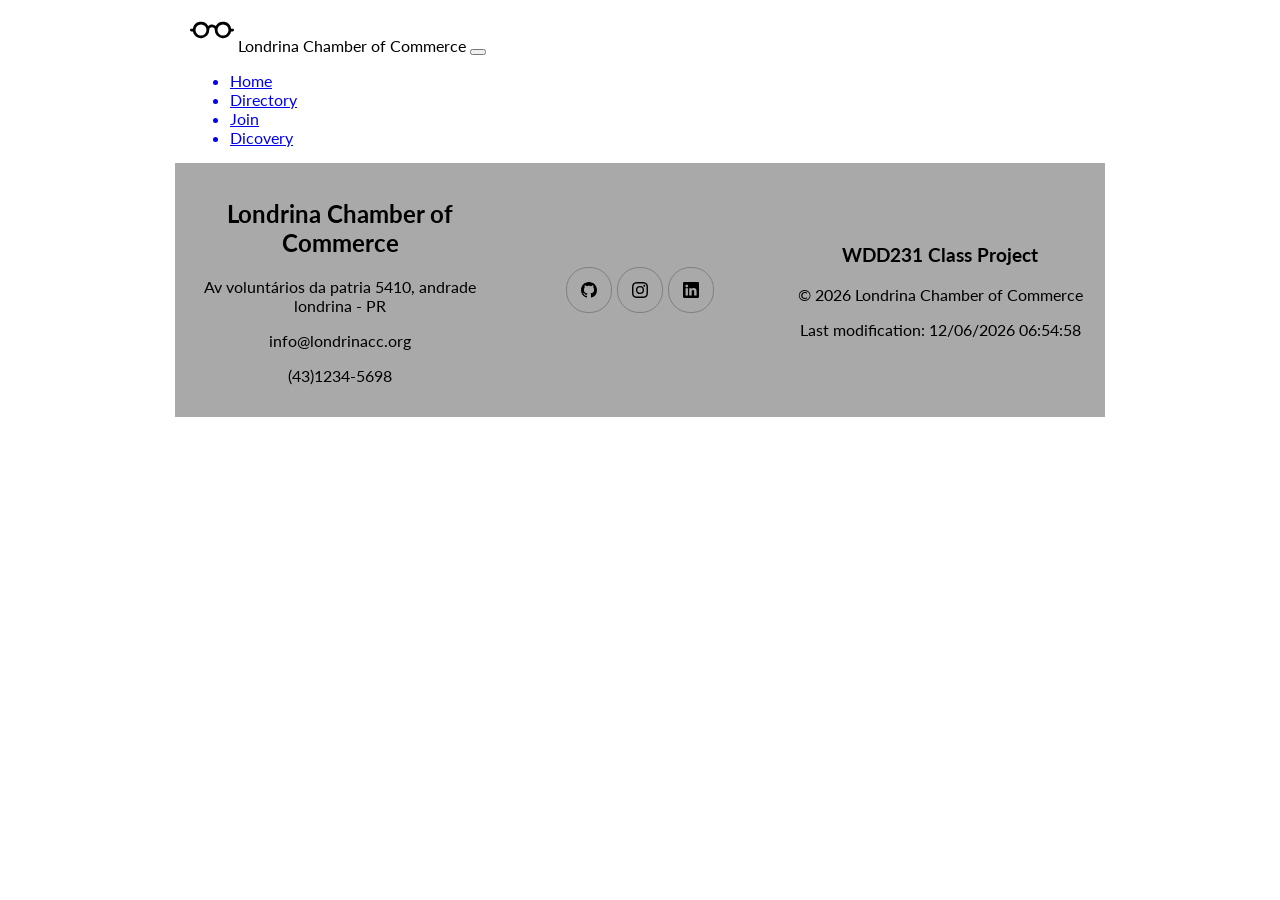
==== chamber/directory.html @ b63d5fb5 "Chamber page - footer" ====
<!DOCTYPE html>
<html lang="en">
<head>
    <meta charset="UTF-8">
    <meta name="viewport" content="width=device-width, initial-scale=1.0">
    <meta name="description" content="">
    <meta name="title" content="">
    <link rel="shortcut icon" href="../images/favicon.ico" type="image/x-icon">
    <link rel="stylesheet" href="styles/base.css">
    <link rel="stylesheet" href="styles/large.css">
    <meta property="og:title" content="Chamber page">
    <meta property="og:description" content="This my page for a chumb page exercise, here you know a lit bit of me and my ability with web development">
    <meta property="og:image" content="https://www.pinterest.com/pin/346917977568117921/">
    <meta property="og:locale" content="https://hallan-miranda.github.io/WDD231-Let-s-Bora/chamber/directory.html">
    <title>Londrina Chamber</title>
</head>
<body>
    <header>
        <img src="/images/logo.svg" alt="site logo" width="44" height="44"></img>
        <span>Londrina Chamber of Commerce</span>
        <button id="nav-button" class="hamburguer" aria-label=""></button>
    </header>
    <nav id="nav-bar" class="navigation">
        <ul>
            <a class="current" href="#"><li >Home</li></a>
            <a class="current" href="#"><li>Directory</li></a>
            <a class="current" href="#"><li>Join</li></a>
            <a class="current" href="#"><li>Dicovery</li></a>
        </ul>
    </nav>
    <main></main>
    <footer>
        <div>
            <h2>Londrina Chamber of Commerce</h2>
            <p>Av voluntários da patria 5410, andrade londrina - PR</p>
            <p>info@londrinacc.org</p>
            <p>(43)1234-5698</p>
        </div>
        <div class="media">
            <a href="https://github.com/Hallan-miranda?tab=repositories" target="_blank"><img src="../images/github.svg" alt="github icon" width="16" height="16"></a>
            <a href="https://www.instagram.com/hallan_mota/" target="_blank"><img src="../images/instagram.svg" alt="instagram icon" width="16" height="16"></a>
            <a href="https://www.linkedin.com/in/hallan-miranda-4562a71ab/" target="_blank"><img src="../images/linkedin.svg" alt="linkedin incon" width="16" height="16"></a>
        </div>
        <div>
            <h3>WDD231 Class Project</h3>
            <p>&copy <span id="currentYear"></span> Londrina Chamber of Commerce</p>
            <span id="currentYear"></span>
            <p>Last modification: <span id="lastModified"></span></p>
        </div>
    </footer>
    <script src="script/footer.js"></script>
</body>
</html>
---- chamber/styles/base.css ----
@import url('https://fonts.googleapis.com/css2?family=Lato:ital,wght@0,100;0,300;0,400;0,700;0,900;1,100;1,300;1,400;1,700;1,900&display=swap');
*{
    font-family: "Lato", sans-serif;;
}





/****************footer*****************/
footer
{
    background-color: darkgray;
    padding: 1rem 15px;
    text-align: center;
    display: grid;
    grid-template-columns: repeat(3, 1fr);
    align-items: center;
}

.media
{
display: flex;
justify-content: center;
column-gap: 5px;
}
.media a
{
display: flex;
justify-content: center;
align-items: center;
border: 1px solid gray;
width: 44px;
height: 44px;
border-radius: 22px;
}
.media a:hover{
    background-color: grey;
}
---- chamber/styles/large.css ----
@media only screen and (min-width: 608px){

    header, nav, main, footer{
        max-width: 900px;
        margin: 0 auto;
    }
}
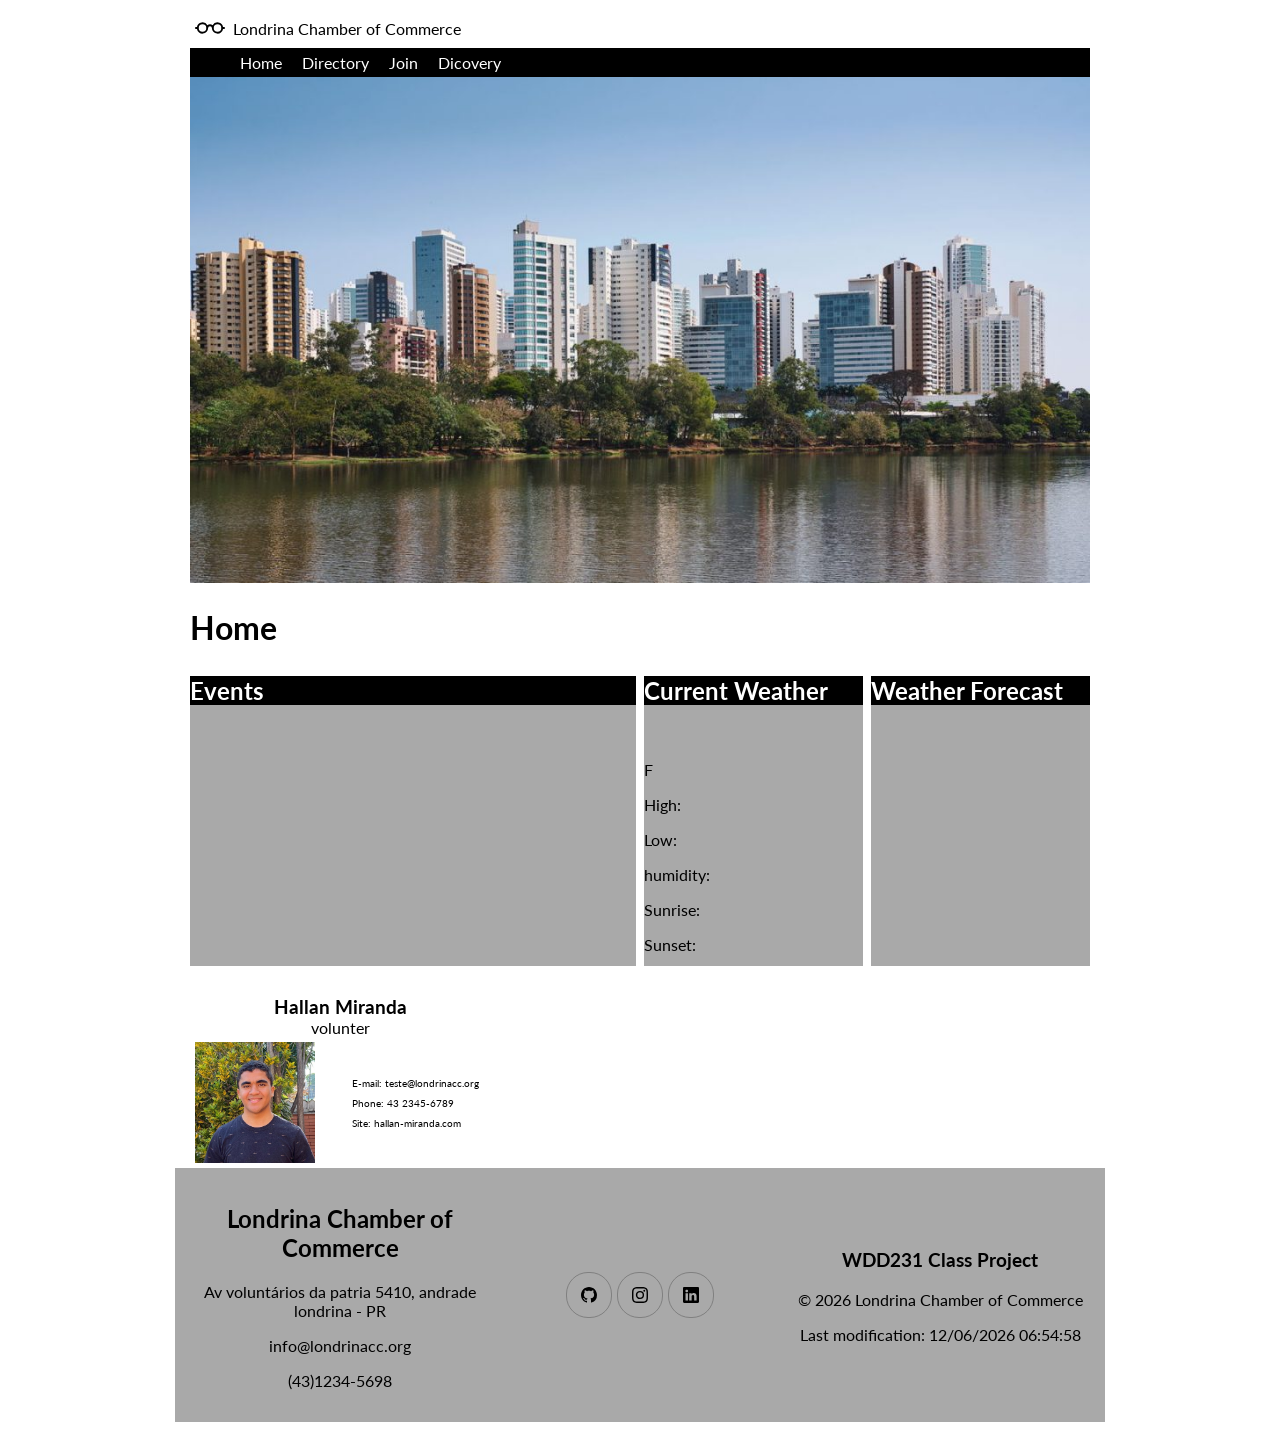
==== commit c3a0c5f3: "pushin to test the JSON async" ====
--- a/chamber/directory.html
+++ b/chamber/directory.html
@@ -28,7 +28,38 @@
             <a class="current" href="#"><li>Dicovery</li></a>
         </ul>
     </nav>
-    <main></main>
+    <main>
+        <div class="hero">
+            <img src="image/hero-image-londrina.jpg" alt="Londrina image">
+        </div>
+        <div class="container">
+            <h1>Home</h1>
+            <section class="events">
+                <h2>Events</h2>
+                <p></p>
+            </section>
+            <section class="current-weather">
+                <h2>Current Weather</h2>
+                <img src="" alt="">
+                <div>
+                    <p><span class="farenheit"></span>F</p>
+                    <p class="condition"></p>
+                    <p>High: <span class="high"></span></p>
+                    <p>Low: <span class="low"></span></p>
+                    <p>humidity: <span class="humidity"></span></p>
+                    <p>Sunrise: <span class="Sunrise"></span></p>
+                    <p>Sunset: <span class="Sunset"></span></p>
+                </div>
+            </section>
+            <section class="weather-forecast">
+                <h2>Weather Forecast</h2>
+                
+            </section>
+        </div>
+        <div id="cards" class="members">
+
+        </div>
+    </main>
     <footer>
         <div>
             <h2>Londrina Chamber of Commerce</h2>
@@ -49,5 +80,7 @@
         </div>
     </footer>
     <script src="script/footer.js"></script>
+    <script src="script/navigation.js"></script>
+    <script src="script/members.js"></script>
 </body>
 </html>
--- a/chamber/styles/base.css
+++ b/chamber/styles/base.css
@@ -6,7 +6,98 @@
 
 
 
+header
+{
+display: grid;
+grid-template-columns: 30px auto 48px;
+padding: 5px 0px 5px 10px;
+border: darkgray;
+column-gap: 8px;
+align-items: center;
 
+}
+/*******************Header*******************/
+header img
+{
+    display: block;
+    width: 100%;
+    height: auto;
+}
+
+.hamburguer::before{
+    content: "\2630"
+}
+
+.hamburguer.show::before{
+    content: "\00D7"
+}
+
+.navigation{
+    display: none;
+}
+
+.navigation.show{
+    display: block;
+
+}
+
+.navigation ul {
+    display: flex;
+    flex-direction: column;
+    justify-content: center;
+    list-style-type: none;
+    background-color: #000000;
+    margin:0;
+
+}
+.navigation a{
+    text-decoration: none;
+    color: #ffffff;
+    margin: 5px 10px;
+}
+/*******************Main*********************/
+.hero img{
+    width: 100%;
+}
+.container{
+    display: flex;
+    flex-direction: column;
+    align-items: center;
+    gap: 8px;
+
+}
+.container h1{
+    align-self: flex-start;
+}
+
+.members{
+    display: grid;
+    grid-template-columns: repeat(3, 1fr);
+}
+.card{
+    display: grid;
+    grid-template-columns: 50% 50%;
+}
+.card h3, .card p{
+    text-align: center;
+    grid-column: 1/3;
+    margin: 0px 7px;
+}
+
+.card img{
+    width: 80%;
+    margin: 5px;
+}
+.card span{
+    display: block;
+    grid-column: 2/3;
+    font-size: 10px;
+    justify-self: center;
+    margin: auto 0;
+    max-width: 100%;
+    line-height: 2;
+    white-space: pre-wrap;
+}
 /****************footer*****************/
 footer
 {
--- a/chamber/styles/large.css
+++ b/chamber/styles/large.css
@@ -4,4 +4,46 @@
         max-width: 900px;
         margin: 0 auto;
     }
+
+
+    .navigation{
+        display: block;
+        width: 100%;
+
+    }
+    
+    .navigation ul{
+        flex-direction: row;
+        justify-content: start;
+    }
+    .hamburguer{
+        display: none;
+    }
+
+    .container{
+        display: grid;
+        grid-template-columns: repeat(4, 1fr);
+        margin-bottom: 30px;
+    }
+
+    .container h1{
+        grid-column: 1/5;
+    }
+    .container h2{
+        width: 100%;
+        background-color: #000000;
+        color: #ffffff;
+        margin-top: 0;
+    }
+    .container section{
+        background-color: darkgray;
+        max-height: 290px;
+        height: 100%;
+    }
+
+    .events{
+        grid-column: 1/3;
+    }
+
+
 }
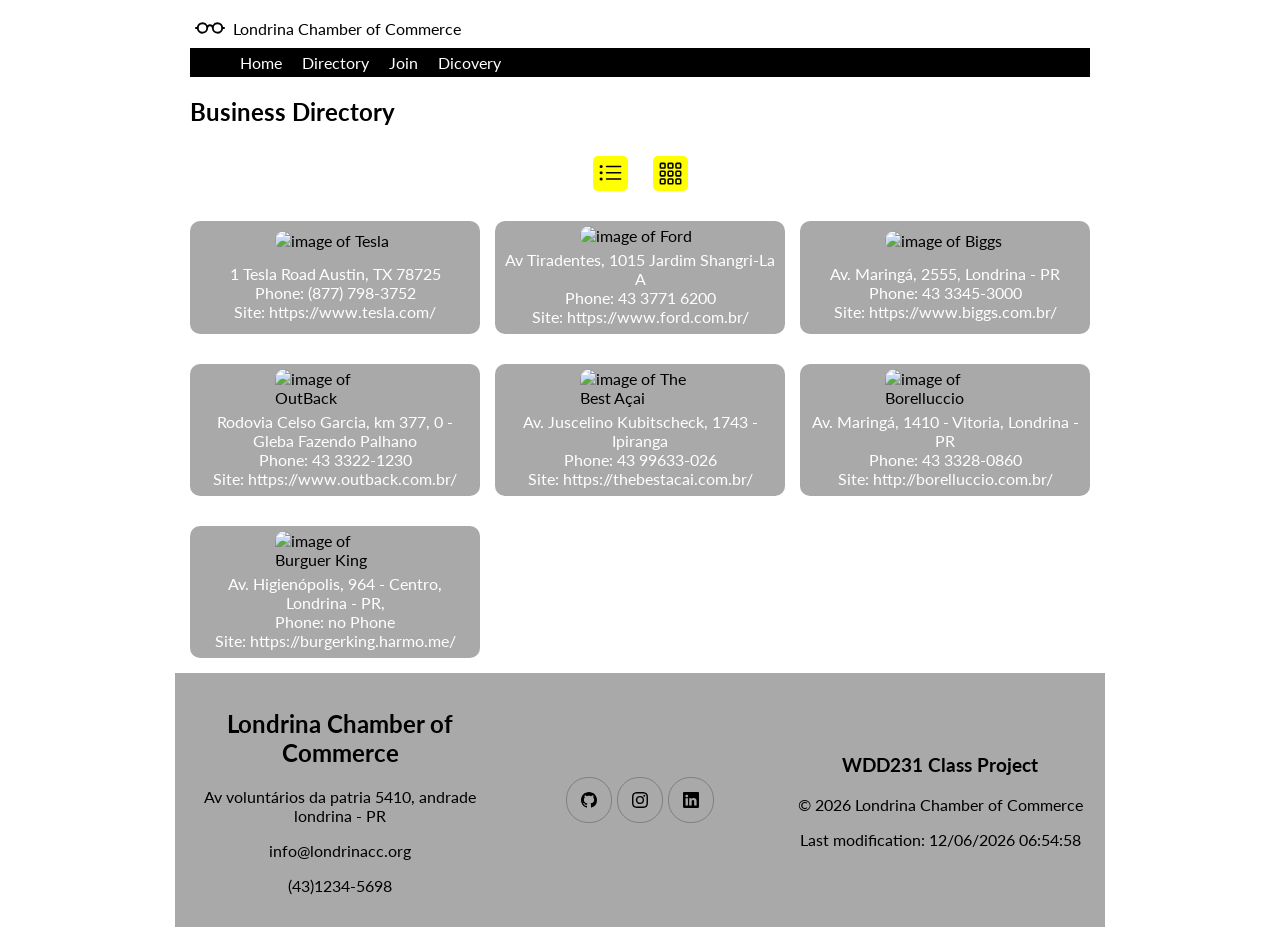
==== commit 735f3253: "html" ====
--- a/chamber/directory.html
+++ b/chamber/directory.html
@@ -5,7 +5,7 @@
     <meta name="viewport" content="width=device-width, initial-scale=1.0">
     <meta name="description" content="">
     <meta name="title" content="">
-    <link rel="shortcut icon" href="../images/favicon.ico" type="image/x-icon">
+    <link rel="shortcut icon" href="image/" type="image/x-icon">
     <link rel="stylesheet" href="styles/base.css">
     <link rel="stylesheet" href="styles/large.css">
     <meta property="og:title" content="Chamber page">
@@ -29,36 +29,16 @@
         </ul>
     </nav>
     <main>
-        <div class="hero">
-            <img src="image/hero-image-londrina.jpg" alt="Londrina image">
-        </div>
-        <div class="container">
-            <h1>Home</h1>
-            <section class="events">
-                <h2>Events</h2>
-                <p></p>
-            </section>
-            <section class="current-weather">
-                <h2>Current Weather</h2>
-                <img src="" alt="">
-                <div>
-                    <p><span class="farenheit"></span>F</p>
-                    <p class="condition"></p>
-                    <p>High: <span class="high"></span></p>
-                    <p>Low: <span class="low"></span></p>
-                    <p>humidity: <span class="humidity"></span></p>
-                    <p>Sunrise: <span class="Sunrise"></span></p>
-                    <p>Sunset: <span class="Sunset"></span></p>
-                </div>
-            </section>
-            <section class="weather-forecast">
-                <h2>Weather Forecast</h2>
-                
-            </section>
-        </div>
-        <div id="cards" class="members">
+        <section id="companys" class="companys">
+            <h1>Business Directory</h1>
+            <div>
+                <button id="list"><img src="image/list-ul.svg" alt="list icon"></button>
+                <button id="grid"><img src="image/grid-3x3-gap.svg" alt="grid icon"></button>
+            </div>
+            <div id="companysCard" class="companysCard">
 
-        </div>
+            </div>
+        </section>
     </main>
     <footer>
         <div>
--- a/chamber/styles/base.css
+++ b/chamber/styles/base.css
@@ -69,34 +69,139 @@
 .container h1{
     align-self: flex-start;
 }
+.companysCard{
+    display: grid;
+    grid-template-columns: repeat(3,1fr);
+    gap: 15px   ;
+}
+
+.companys.list .companysCard{
+    display: flex;
+    flex-direction: column;
+    align-items: center;
+}
+
+.companys > div:first-of-type{
+    width: 100%;
+    display: flex;
+    justify-content: center;
+    gap: 25px;
+    margin: 30px 0px;
+}
+
+.companys button{
+    width: 35px;
+    height: 35px;
+    border: none;
+    background-color: yellow;
+    border-radius: 5px;
+    padding: 5px;
+}
+
+.companys h3, .companys p{
+    display: none;
+}
+
+.companys.list h3{
+    display: block;
+    max-width: 25%;
+    background-color: transparent;
+}
+
+.companys.list img{
+    display: none;
+}
+
+#list img, #grid img{
+    display: block;
+
+}
+
+
+.companys .card{
+    display: flex;
+    flex-direction: column;
+    align-items: center;
+    justify-content: space-around;
+    max-width: 100%;  
+    background-color: darkgray;
+    border-radius: 10px;
+    margin-bottom: 15px;  
+}
+
+.companys.list .card{
+    flex-direction: row;
+    width: 90%;
+    justify-content: space-between;
+    height: 50px;
+
+}
+
+.companys .card img{
+    margin: 5px auto;
+}
 
 .members{
     display: grid;
     grid-template-columns: repeat(3, 1fr);
-}
-.card{
-    display: grid;
-    grid-template-columns: 50% 50%;
-}
+    gap: 12px;
+}
+
 .card h3, .card p{
     text-align: center;
     grid-column: 1/3;
-    margin: 0px 7px;
+    margin: 0px;
+    background-color: #000000;
+    color: #ffffff;
+    max-width: 100%;
+}
+
+.companys.list .card p{
+    width: 100%;
+}
+
+.card h3{
+    border-radius: 10px 10px 0px 0px;
+    width: 120px;
+    justify-self: start;
 }
 
 .card img{
     width: 80%;
     margin: 5px;
-}
-.card span{
-    display: block;
-    grid-column: 2/3;
-    font-size: 10px;
-    justify-self: center;
-    margin: auto 0;
-    max-width: 100%;
-    line-height: 2;
-    white-space: pre-wrap;
+    max-width: 120px;
+    max-height: 120px;
+    border-radius: 10px;
+}
+.companys.list .information{
+    display: flex;
+    flex-direction: row;
+    width: 540px;
+    font-size: .8rem;
+    margin-bottom: 0px;
+    align-items: center;
+    gap: 10px;
+    justify-content: flex-end;
+
+}
+
+.information{
+    display: flex;
+    flex-direction: column;
+    margin-bottom: 8px;
+    justify-content: space-between;
+}
+
+
+.information p{
+    display: block;
+    background-color: transparent;
+    white-space: wrap;
+    margin: 0px 10px;
+}
+
+.information a{
+    width: 100%;
 }
 /****************footer*****************/
 footer
